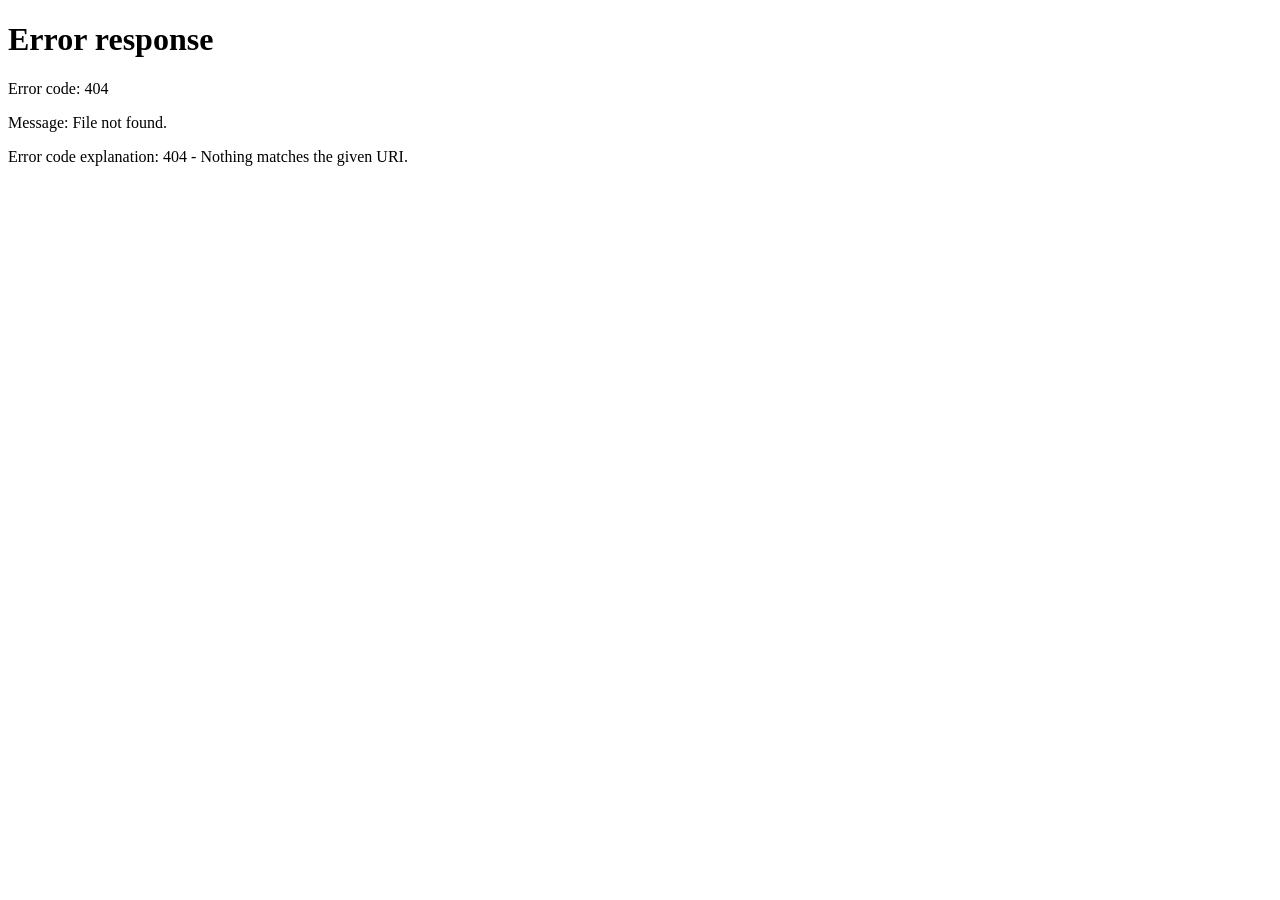
==== code-source/bibliotheque/src/main/resources/templates/admin.html @ 04ef3692 "Version finale - Application Gestion Bibliotheque UNZ" ====
<!DOCTYPE html>
<html lang="fr">
<head>
    <meta charset="UTF-8">
    <meta name="viewport" content="width=device-width, initial-scale=1.0">
    <title>Administration - Bibliothèque UNZ</title>
    <link href="https://cdn.jsdelivr.net/npm/bootstrap@5.3.0/dist/css/bootstrap.min.css" rel="stylesheet">
    <link href="/css/style.css" rel="stylesheet">

    <style>
        .nav-tabs .nav-link {
            color: #1a237e !important;
            font-weight: 500;
        }
        .nav-tabs .nav-link.active {
            background-color: #1a237e !important;
            color: white !important;
            font-weight: bold;
        }
        .tab-content {
            background: white;
            padding: 20px;
            border-radius: 0 0 10px 10px;
            border: 1px solid #dee2e6;
            border-top: none;
        }
    </style>
</head>
<body>
    <script>
        if (!localStorage.getItem('token')) {
            window.location.href = '/login';
        }
        const adminUser = JSON.parse(localStorage.getItem('user') || '{}');
        if (user.role !== 'ADMINISTRATEUR') {
            window.location.href = '/';
        }
    </script>
    <nav class="navbar navbar-expand-lg navbar-dark bg-dark">
        <div class="container">
            <a class="navbar-brand" href="/">⚙️ Administration UNZ</a>
            <div class="navbar-nav ms-auto">
                <span class="nav-link text-light" id="userDisplay"></span>
                <a class="nav-link" href="/catalogue">Catalogue</a>
                <a class="nav-link" href="#" onclick="logout()">Déconnexion</a>
            </div>
        </div>
    </nav>

    <div class="container mt-4">
        <ul class="nav nav-tabs mb-4" id="adminTabs">
            <li class="nav-item"><a class="nav-link active" data-bs-toggle="tab" href="#dashboard">📊 Dashboard</a></li>
            <li class="nav-item"><a class="nav-link" data-bs-toggle="tab" href="#utilisateurs">👥 Utilisateurs</a></li>
            <li class="nav-item"><a class="nav-link" data-bs-toggle="tab" href="#ouvrages">📚 Ouvrages</a></li>
            <li class="nav-item"><a class="nav-link" data-bs-toggle="tab" href="#emprunts">📋 Emprunts</a></li>
        </ul>

        <div class="tab-content">
            <div class="tab-pane fade show active" id="dashboard">
                <div class="row" id="statsCards"></div>
            </div>

            <div class="tab-pane fade" id="utilisateurs">
                <h4>Gestion des utilisateurs</h4>
                <div class="table-responsive" id="tableUtilisateurs"></div>
            </div>

            <div class="tab-pane fade" id="ouvrages">
                <h4>Ajouter un ouvrage</h4>
                <form onsubmit="ajouterOuvrage(event)" class="row g-3 mb-4">
                    <div class="col-md-3">
                        <input type="text" id="isbn" class="form-control" placeholder="ISBN" required>
                    </div>
                    <div class="col-md-3">
                        <input type="text" id="titre" class="form-control" placeholder="Titre" required>
                    </div>
                    <div class="col-md-3">
                        <input type="text" id="auteur" class="form-control" placeholder="Auteur" required>
                    </div>
                    <div class="col-md-3">
                        <button type="submit" class="btn btn-primary w-100">Ajouter</button>
                    </div>
                </form>
                <div id="messageOuvrage"></div>
                <div class="table-responsive" id="tableOuvrages"></div>
            </div>

            <div class="tab-pane fade" id="emprunts">
                <h4>Tous les emprunts</h4>
                <div class="table-responsive" id="tableEmprunts"></div>
            </div>
        </div>
    </div>

    <script src="https://cdn.jsdelivr.net/npm/bootstrap@5.3.0/dist/js/bootstrap.bundle.min.js"></script>
    <script>
        const token = localStorage.getItem('token');
        const user = JSON.parse(localStorage.getItem('user') || '{}');
        document.getElementById('userDisplay').textContent = '👤 ' + (user.nom || 'Admin');

        async function chargerDashboard() {
            const [usersRes, ouvragesRes] = await Promise.all([
                fetch('/api/admin/utilisateurs', {headers: {'Authorization': 'Bearer ' + token}}),
                fetch('/api/ouvrages')
            ]);
            const users = await usersRes.json();
            const ouvrages = await ouvragesRes.json();
            
            const stats = [
                {title: 'Utilisateurs', value: users.length, color: 'primary', icon: '👥'},
                {title: 'Ouvrages', value: ouvrages.length, color: 'success', icon: '📚'},
                {title: 'Exemplaires', value: ouvrages.reduce((s,o) => s + o.nbExemplairesTotal, 0), color: 'info', icon: '📖'},
                {title: 'Disponibles', value: ouvrages.reduce((s,o) => s + o.nbExemplairesDisponibles, 0), color: 'warning', icon: '✅'}
            ];
            
            document.getElementById('statsCards').innerHTML = stats.map(s => `
                <div class="col-md-3 mb-3">
                    <div class="stat-card bg-${s.color}">
                        <div class="icon">${s.icon}</div>
                        <div class="number">${s.value}</div>
                        <div class="label">${s.title}</div>
                    </div>
                </div>
            `).join('');
        }

        async function chargerUtilisateurs() {
            const response = await fetch('/api/admin/utilisateurs', {
                headers: {'Authorization': 'Bearer ' + token}
            });
            const users = await response.json();
            document.getElementById('tableUtilisateurs').innerHTML = `
                <table class="table">
                    <thead><tr><th>ID</th><th>Nom</th><th>Email</th><th>Rôle</th><th>Statut</th><th>Actions</th></tr></thead>
                    <tbody>${users.map(u => `
                        <tr>
                            <td>${u.id}</td>
                            <td>${u.nom} ${u.prenom}</td>
                            <td>${u.email}</td>
                            <td><span class="badge bg-primary">${u.role}</span></td>
                            <td><span class="badge bg-${u.estActif ? 'success' : 'danger'}">${u.estActif ? 'Actif' : 'Inactif'}</span></td>
                            <td><button class="btn btn-sm btn-danger" onclick="supprimerUser(${u.id})">🗑️</button></td>
                        </tr>
                    `).join('')}</tbody>
                </table>`;
        }

        async function ajouterOuvrage(e) {
            e.preventDefault();
            const response = await fetch('/api/ouvrages', {
                method: 'POST',
                headers: {
                    'Content-Type': 'application/json',
                    'Authorization': 'Bearer ' + token
                },
                body: JSON.stringify({
                    isbn: document.getElementById('isbn').value,
                    titre: document.getElementById('titre').value,
                    auteur: document.getElementById('auteur').value,
                    resume: '', motsCles: '', datePublication: new Date().toISOString().split('T')[0]
                })
            });
            if (response.ok) {
                document.getElementById('messageOuvrage').innerHTML = 
                    '<div class="alert alert-success">Ouvrage ajouté avec succès !</div>';
                document.getElementById('isbn').value = '';
                document.getElementById('titre').value = '';
                document.getElementById('auteur').value = '';
                chargerOuvrages();
            }
        }

        async function chargerOuvrages() {
            const response = await fetch('/api/ouvrages');
            const ouvrages = await response.json();
            document.getElementById('tableOuvrages').innerHTML = `
                <table class="table">
                    <thead><tr><th>ID</th><th>Titre</th><th>Auteur</th><th>ISBN</th><th>Exemplaires</th><th>Disponibles</th></tr></thead>
                    <tbody>${ouvrages.map(o => `
                        <tr>
                            <td>${o.id}</td>
                            <td>${o.titre}</td>
                            <td>${o.auteur}</td>
                            <td>${o.isbn}</td>
                            <td>${o.nbExemplairesTotal}</td>
                            <td><span class="badge bg-${o.disponible ? 'success' : 'danger'}">${o.nbExemplairesDisponibles}</span></td>
                        </tr>
                    `).join('')}</tbody>
                </table>`;
        }

        async function supprimerUser(id) {
            if (confirm('Supprimer cet utilisateur ?')) {
                await fetch('/api/admin/utilisateurs/' + id, {
                    method: 'DELETE',
                    headers: {'Authorization': 'Bearer ' + token}
                });
                chargerUtilisateurs();
                chargerDashboard();
            }
        }

        function logout() {
            localStorage.clear();
            window.location.href = '/';
        }

        chargerDashboard();
        chargerUtilisateurs();
        chargerOuvrages();
    </script>
</body>
</html>
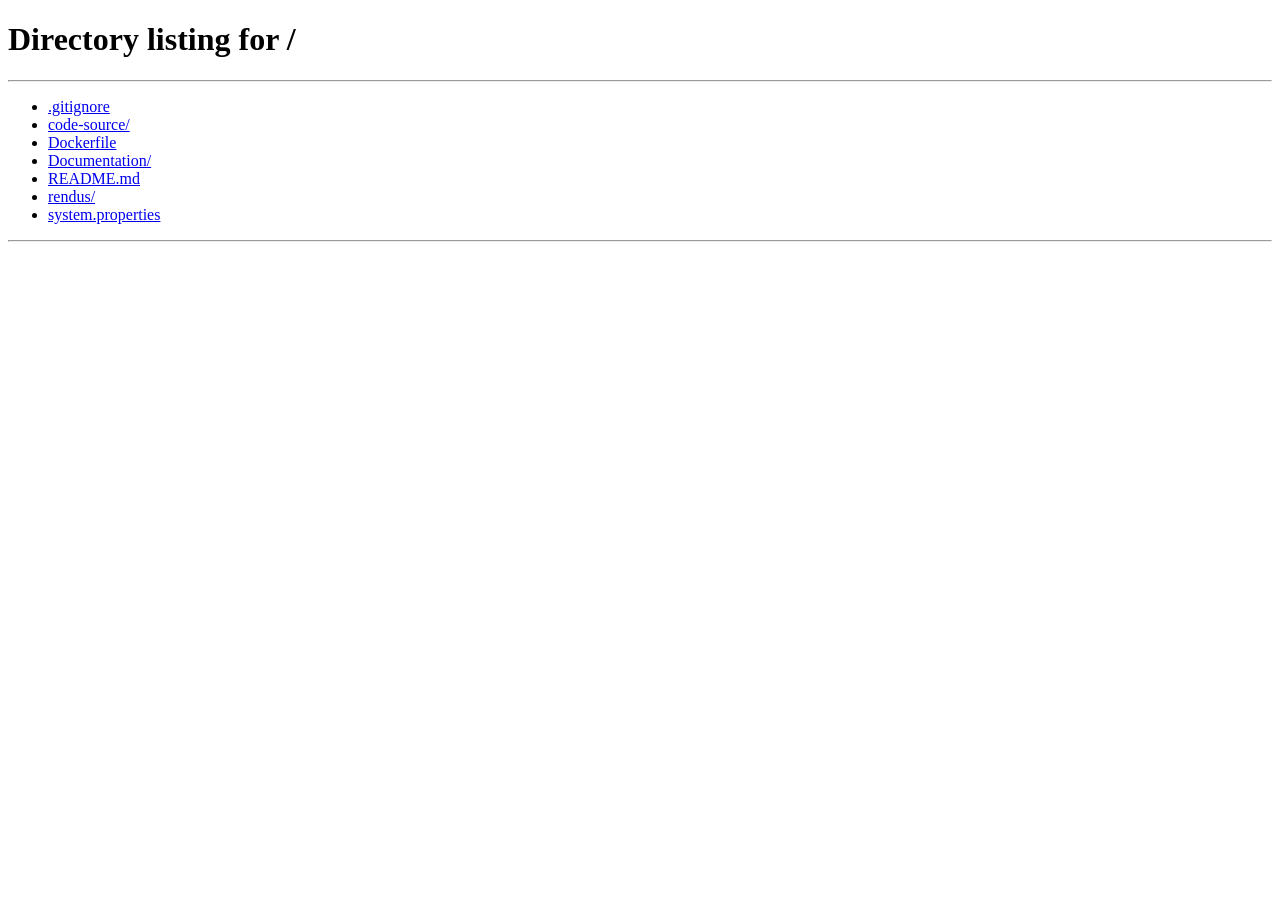
==== commit 79ad23e1: "Correction bugs - IDs dynamiques, suppression ouvrage, adminUser" ====
--- a/code-source/bibliotheque/src/main/resources/templates/admin.html
+++ b/code-source/bibliotheque/src/main/resources/templates/admin.html
@@ -32,7 +32,7 @@
             window.location.href = '/login';
         }
         const adminUser = JSON.parse(localStorage.getItem('user') || '{}');
-        if (user.role !== 'ADMINISTRATEUR') {
+        if (adminUser.role !== 'ADMINISTRATEUR') {
             window.location.href = '/';
         }
     </script>
@@ -95,8 +95,7 @@
     <script src="https://cdn.jsdelivr.net/npm/bootstrap@5.3.0/dist/js/bootstrap.bundle.min.js"></script>
     <script>
         const token = localStorage.getItem('token');
-        const user = JSON.parse(localStorage.getItem('user') || '{}');
-        document.getElementById('userDisplay').textContent = '👤 ' + (user.nom || 'Admin');
+        document.getElementById('userDisplay').textContent = '👤 ' + (adminUser.nom || 'Admin');
 
         async function chargerDashboard() {
             const [usersRes, ouvragesRes] = await Promise.all([
